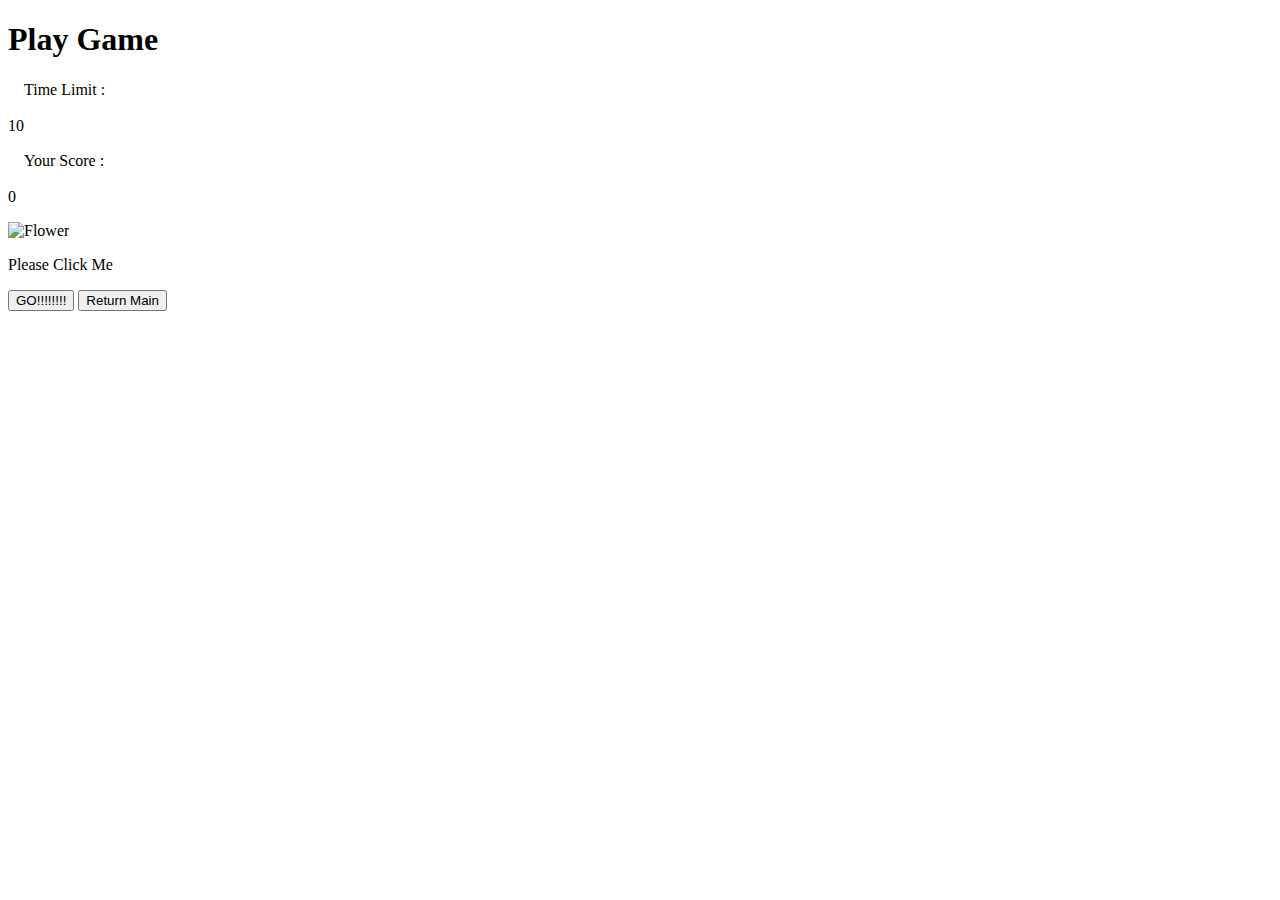
==== game.html @ fe9509a2 "Create game.html" ====
<!DOCTYPE html>
<html lang="ja">
<head>
    <meta charset="UTF-8">
    <meta name="viewport" content="width=device-width, initial-scale=1.0">
    <link rel="stylesheet" href="game_style.css">
    <title>Click Game</title>
</head>
<body>
    <div class="container">
        <h1>Play Game</h1>
        <div class="textcontainer">
            <p>　Time Limit :　</p>
            <p id="timer">10</p>
            <p>　Your Score :　</p>
            <p id="scorecounter">0</p>
        </div>
    </div>
    <div class="flowerimage">
        <p id="flowerbutton"><img src="flowerNormal.png" class="button1" width="250" height="250" alt="Flower"></p>
    </div>
    <div class="undercontainer">
        <p>Please Click Me</p>
    </div>
    <div class="center">
        <button id="startbutton" onclick="startbutton.disabled = true">GO!!!!!!!!</button>
        <button id="returnbutton" onclick="location.href='main.html'">Return Main</button>  
    </div>
<script src = game_script.js>    
</script>    
</body>
</html>
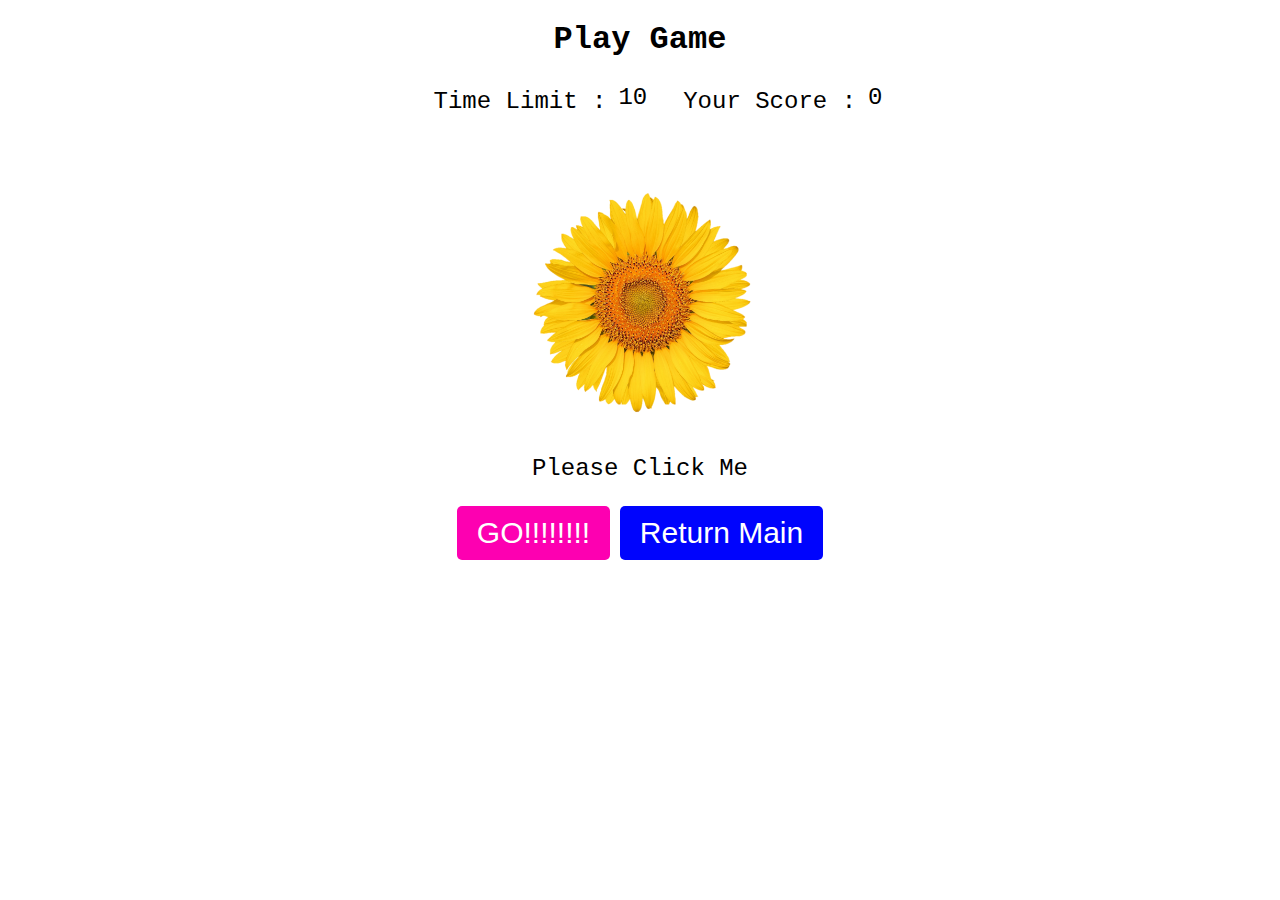
==== commit 588b50c6: "Update game.html" ====
--- a/game.html
+++ b/game.html
@@ -24,7 +24,7 @@
     </div>
     <div class="center">
         <button id="startbutton" onclick="startbutton.disabled = true">GO!!!!!!!!</button>
-        <button id="returnbutton" onclick="location.href='main.html'">Return Main</button>  
+        <button id="returnbutton" onclick="location.href='index.html'">Return Main</button>  
     </div>
 <script src = game_script.js>    
 </script>    
--- a/game_style.css
+++ b/game_style.css
@@ -0,0 +1,96 @@
+/*背景の色設定--------------------------------------------------------------------------*/
+body {
+    background-color: #ffffff;
+    font-family: 'Courier New', Courier, monospace;
+}
+
+/*文字の位置、色、などの設定-------------------------------------------------------------*/
+
+.container h1{
+    text-align: center;
+    color: rgb(0, 0, 0);
+    font-size: 200%;
+}
+
+.container p{
+    text-align: center;
+    color: rgb(0, 0, 0);
+    font-size: 100%;
+}
+
+.textcontainer {
+    justify-content: center;
+    display: flex;
+    color: rgb(0, 0, 0);
+    font-size: 150%;
+    position: relative;
+    top: -20px; /* 要素を上に20px移動 */
+}
+
+.flowerimage p{
+    text-align: center;
+}
+
+.undercontainer p{
+    text-align: center;
+    color: rgb(0, 0, 0);
+    font-size: 150%;
+}
+/*---------------------------------------------------------------------------------------*/
+.center {
+    text-align: center;
+} 
+
+/*Flowerimageをボタンにする設定-----------------------------------------------------------*/
+img.button1:hover{
+
+/* 透明度を上げることで、画像の色を薄く見せる。*/
+    opacity:0.8;
+
+/* リンクをホバーしたときのカーソルにする。*/
+cursor: pointer;
+}
+
+img.button1:active{
+
+/* 要素を若干下に下げることで、押した感じを出す。*/
+
+/* 今いる位置から相対的に10px下に配置する。*/
+position: relative;
+top: 10px;
+
+}
+/*----------------------------------------------------------------------------------------*/
+#startbutton {
+    display: inline-block;
+    padding: 10px 20px;
+    font-size: 30px;
+    text-align: center;
+    text-decoration: none;
+    border: none;
+    border-radius: 5px;
+    background-color: #fd00b1; /* ボタンの背景色 */
+    color: white; /* ボタンのテキスト色 */
+    cursor: pointer;
+    transition: background-color 0.3s;
+}
+#startbutton:hover {
+    background-color: #e07ddb; /* ホバー時の背景色 */
+}
+
+#returnbutton {
+    display: inline-block;
+    padding: 10px 20px;
+    font-size: 30px;
+    text-align: center;
+    text-decoration: none;
+    border: none;
+    border-radius: 5px;
+    background-color: #0004fd; /* ボタンの背景色 */
+    color: white; /* ボタンのテキスト色 */
+    cursor: pointer;
+    transition: background-color 0.3s;
+}
+#returnbutton:hover {
+    background-color: #52a3c4; /* ホバー時の背景色 */
+}
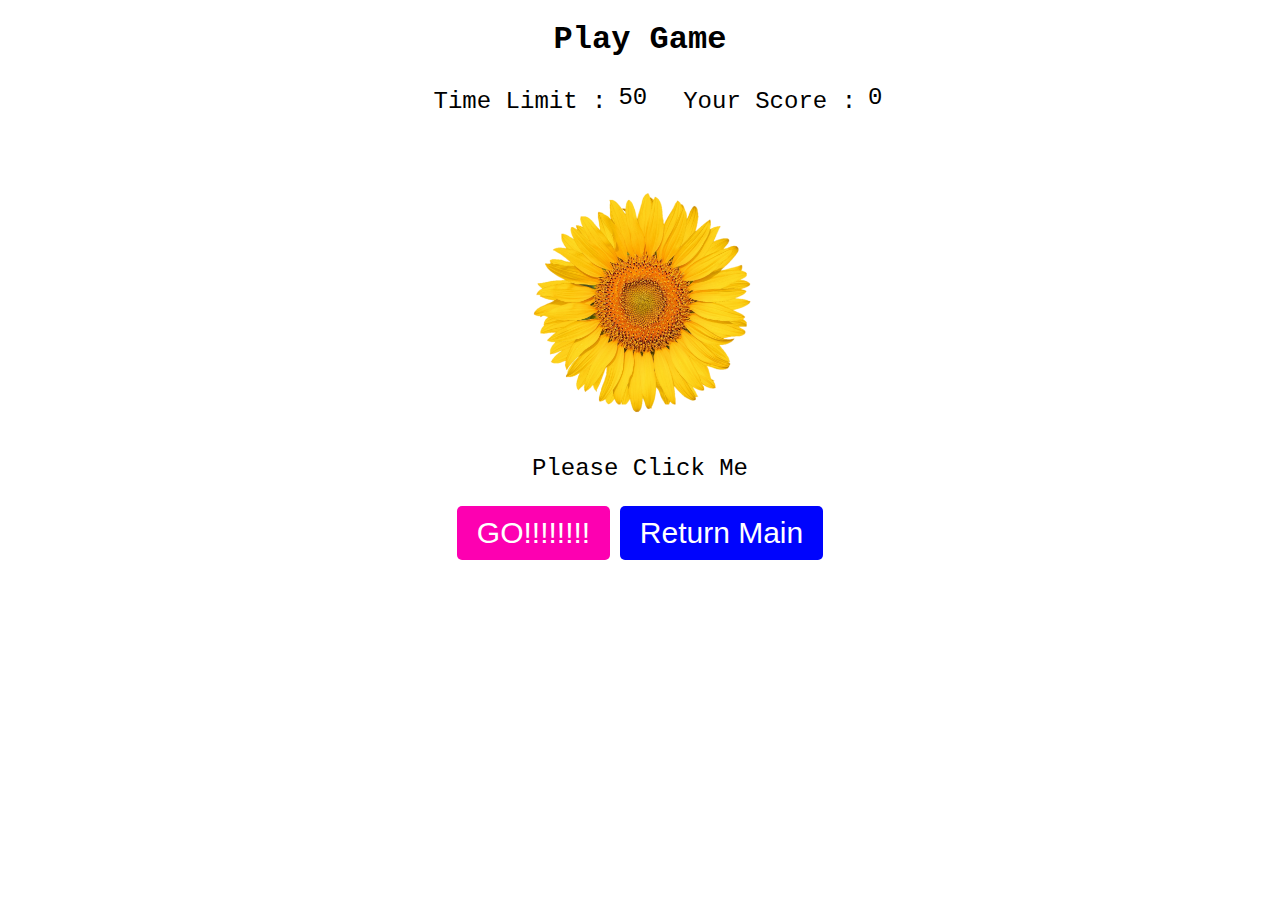
==== commit e71e9baa: "Update game.html" ====
--- a/game.html
+++ b/game.html
@@ -11,7 +11,7 @@
         <h1>Play Game</h1>
         <div class="textcontainer">
             <p>　Time Limit :　</p>
-            <p id="timer">10</p>
+            <p id="timer">50</p>
             <p>　Your Score :　</p>
             <p id="scorecounter">0</p>
         </div>
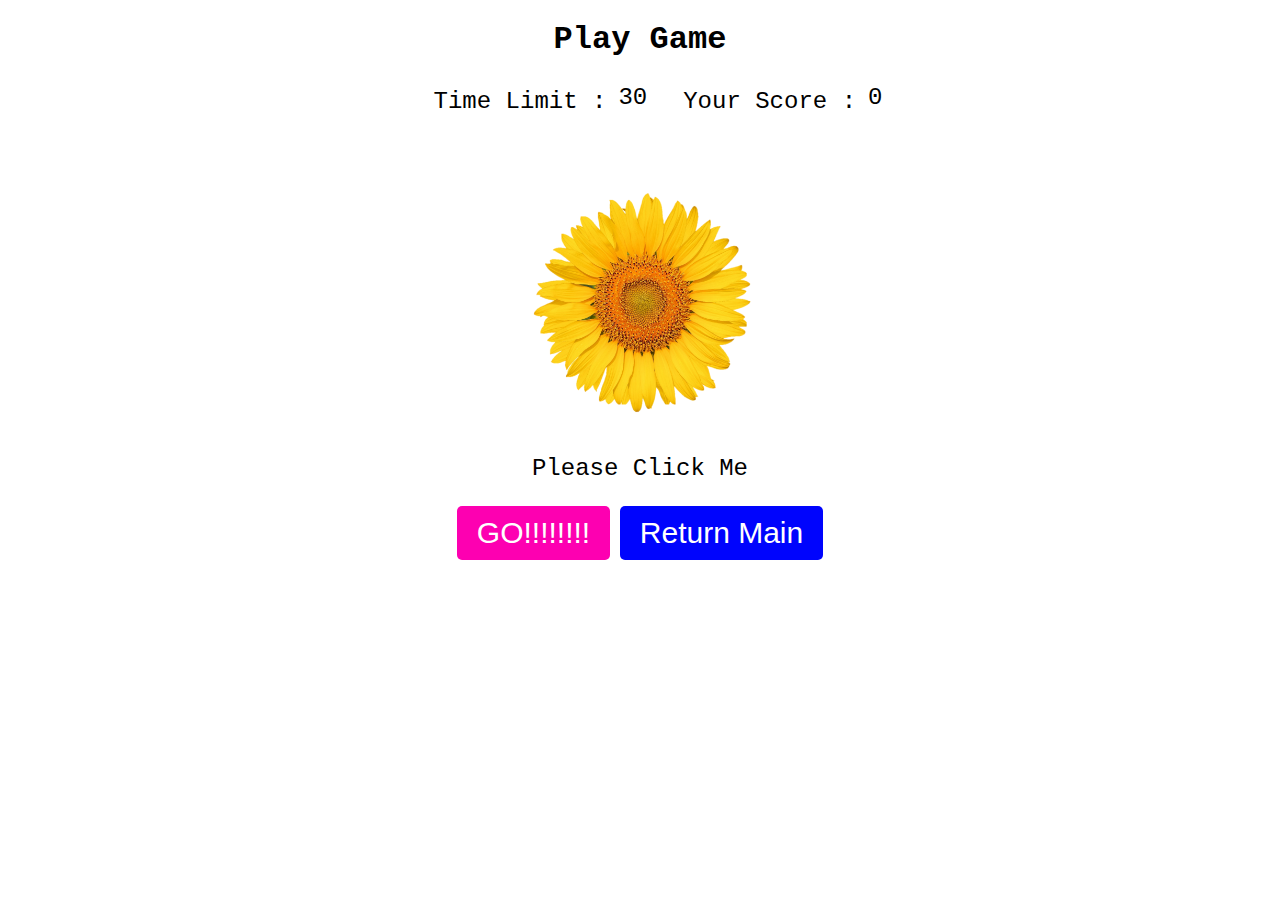
==== commit bdb8d42e: "Update game.html" ====
--- a/game.html
+++ b/game.html
@@ -11,7 +11,7 @@
         <h1>Play Game</h1>
         <div class="textcontainer">
             <p>　Time Limit :　</p>
-            <p id="timer">50</p>
+            <p id="timer">30</p>
             <p>　Your Score :　</p>
             <p id="scorecounter">0</p>
         </div>
